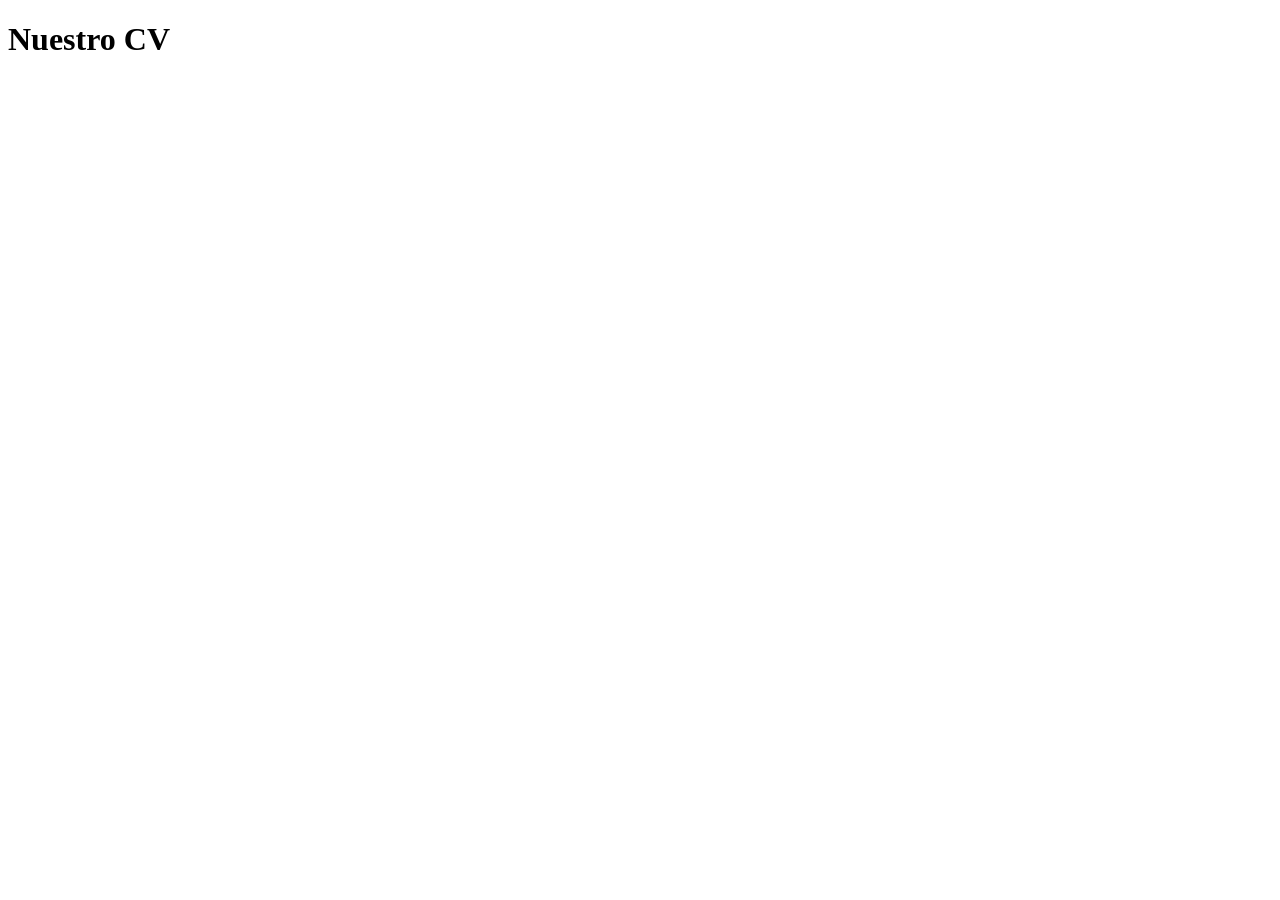
==== Seccion 1 y 2/tu-cv-spring-boot/src/main/resources/templates/index.html @ 6b140c9c "Primer commit" ====
<!doctype html>
<html lang="en">
<head>
    <meta charset="UTF-8">
    <meta name="viewport"
          content="width=device-width, user-scalable=no, initial-scale=1.0, maximum-scale=1.0, minimum-scale=1.0">
    <meta http-equiv="X-UA-Compatible" content="ie=edge">
    <title>Document</title>
</head>
<body>
    <h1> Nuestro CV</h1>
</body>
</html>
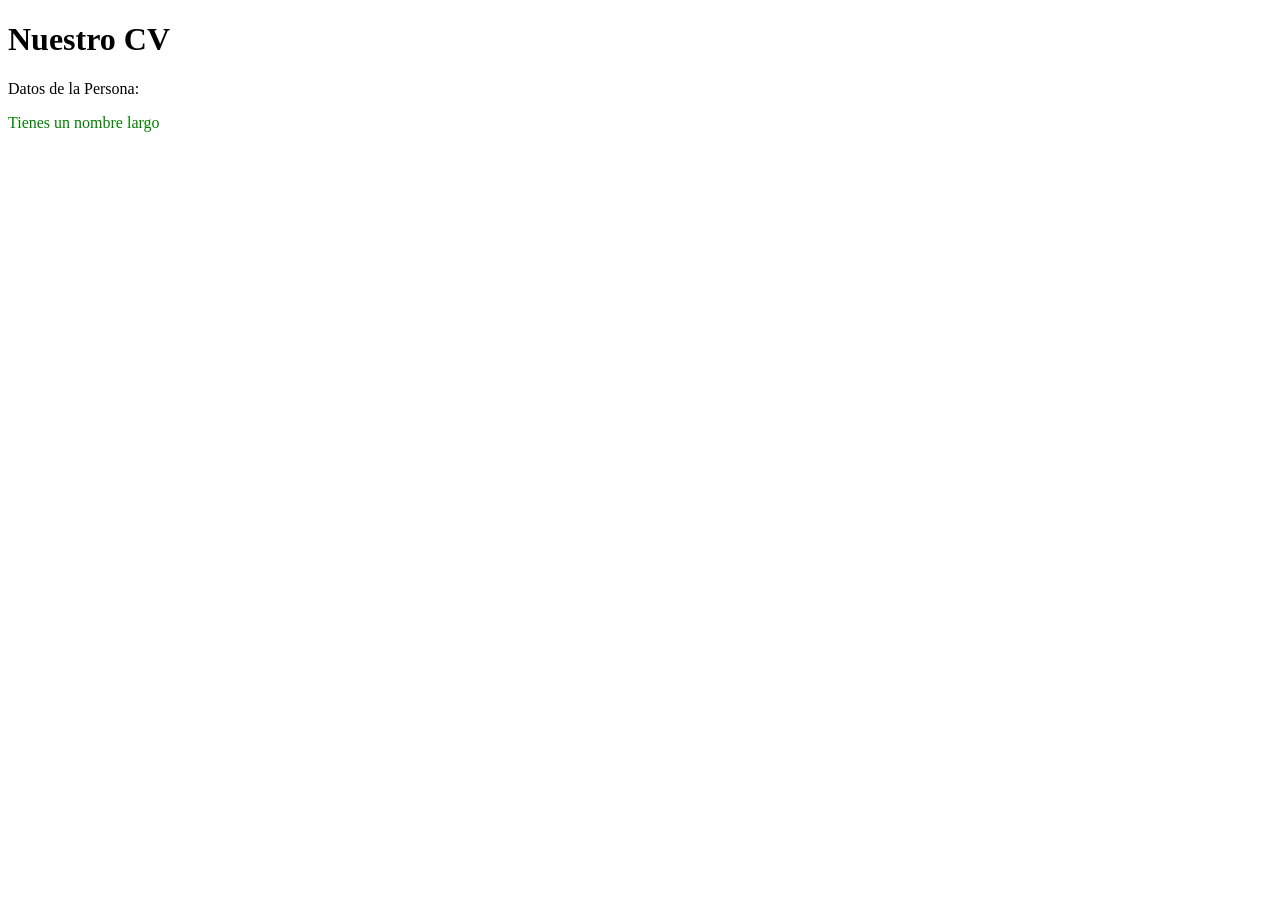
==== commit bcfdd233: "se actualiza el repo" ====
--- a/Seccion 1 y 2/tu-cv-spring-boot/src/main/resources/templates/index.html
+++ b/Seccion 1 y 2/tu-cv-spring-boot/src/main/resources/templates/index.html
@@ -1,5 +1,5 @@
 <!doctype html>
-<html lang="en">
+<html lang="en" xmlns:th="http://www.thymeleaf.org">
 <head>
     <meta charset="UTF-8">
     <meta name="viewport"
@@ -9,5 +9,11 @@
 </head>
 <body>
     <h1> Nuestro CV</h1>
+    <p th:text="'hola, ' + ${name} + ' ! '"></p>
+    <p>Datos de la Persona: </p>
+    <p th:text="${persona.firstName}"></p>
+    <p th:text="${persona.lastName}"></p>
+    <p th:text="${persona.job}"></p>
+    <p th:if="${persona.firstName.length > 5}"style="color: green;">Tienes un nombre largo</p>
 </body>
 </html>
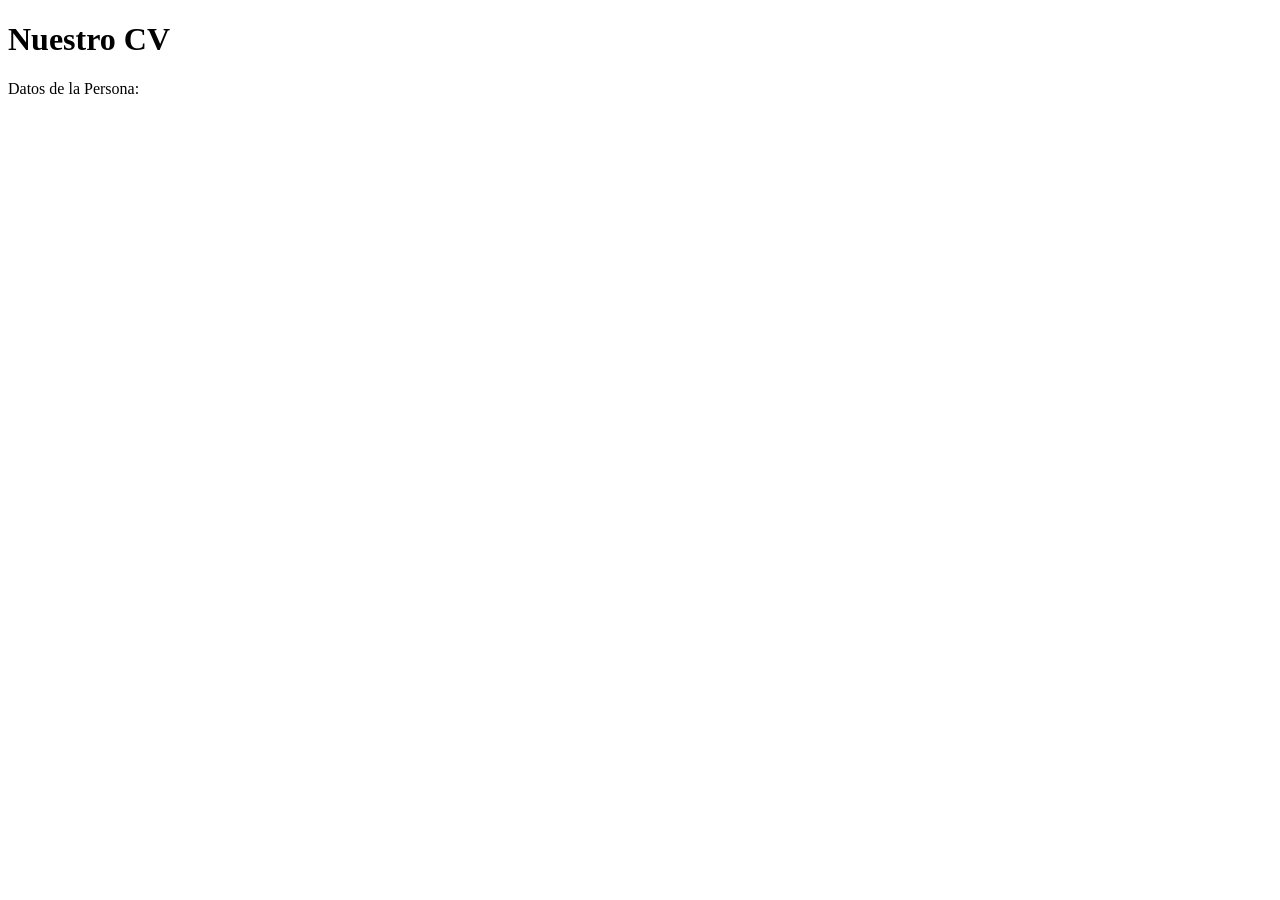
==== commit b0624d6a: "se agrega nueva version con .jar" ====
--- a/Seccion 1 y 2/tu-cv-spring-boot/src/main/resources/templates/index.html
+++ b/Seccion 1 y 2/tu-cv-spring-boot/src/main/resources/templates/index.html
@@ -9,11 +9,12 @@
 </head>
 <body>
     <h1> Nuestro CV</h1>
-    <p th:text="'hola, ' + ${name} + ' ! '"></p>
+    <p th:text="'hola, ' + ${property} + ' ! '"></p>
     <p>Datos de la Persona: </p>
-    <p th:text="${persona.firstName}"></p>
-    <p th:text="${persona.lastName}"></p>
-    <p th:text="${persona.job}"></p>
-    <p th:if="${persona.firstName.length > 5}"style="color: green;">Tienes un nombre largo</p>
+<!--    <p th:text="${persona.firstName}"></p>-->
+<!--    <p th:text="${persona.lastName}"></p>-->
+<!--    <p th:text="${persona.job}"></p>-->
+<!--    <p th:if="${persona.firstName.length > 5}"style="color: green;">Tienes un nombre largo</p>-->
+<p th:text=" 'Valor en application.property = ' + ${property}"></p>
 </body>
 </html>
